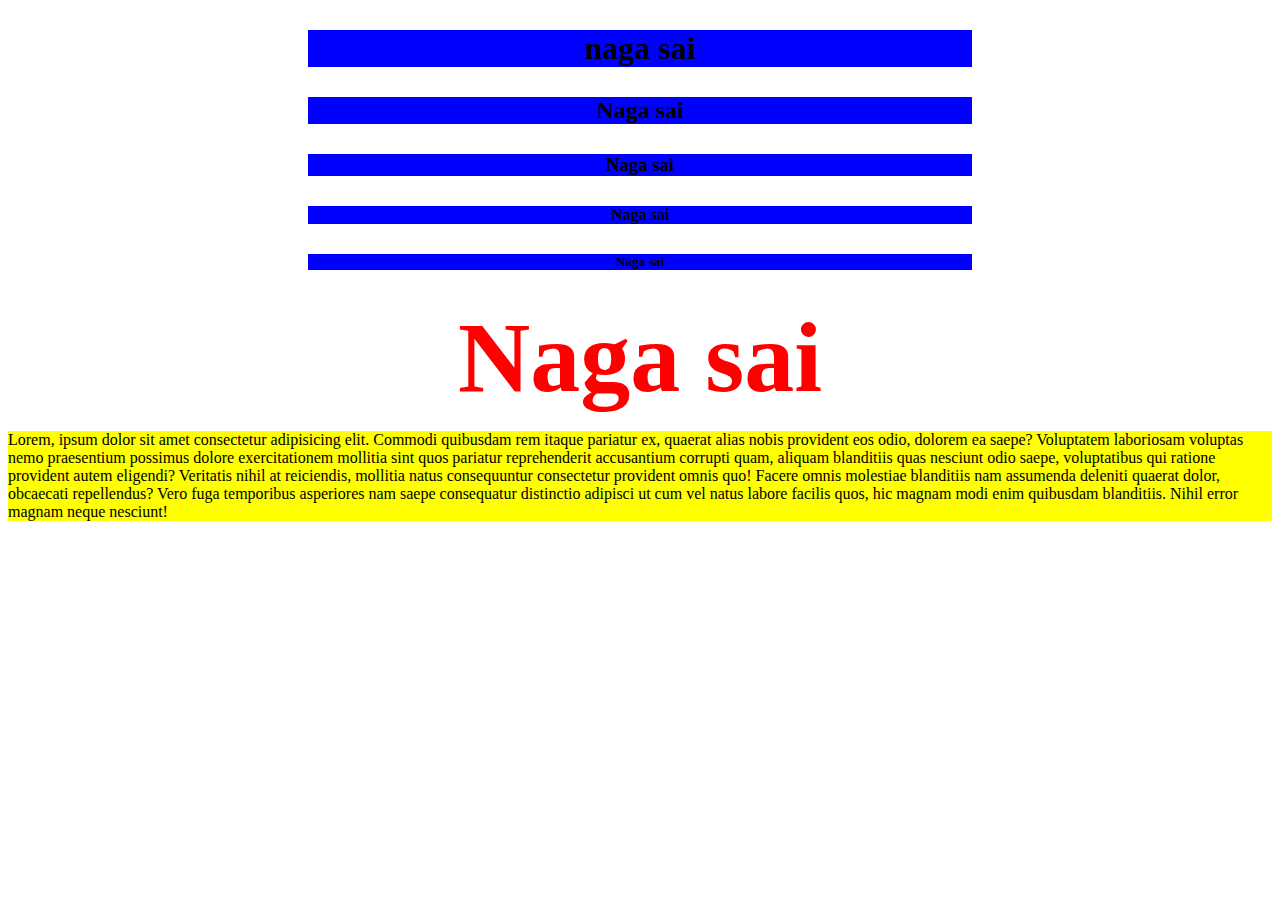
==== index.html @ eb6fa1aa "first commit" ====
<!DOCTYPE html>
<html lang="en">
<head>
    <meta charset="UTF-8">
    <meta http-equiv="refresher" content="1">
    <meta name="viewport" content="width=device-width, initial-scale=1.0">
    <title>Naga sai Document</title>
    <link rel="stylesheet" href="style.css">
    <script src="script"></script>
</head>
<body>
   <div>  
    <h1>naga sai</h1>
    <h2>Naga sai</h2>
    <h3>Naga sai</h3>
    <h4>Naga sai</h4>
    <h5>Naga sai</h5>
    <h6>Naga sai</h6> 
   </div>
   <div>
       <p>Lorem, ipsum dolor sit amet consectetur adipisicing elit. Commodi quibusdam rem itaque pariatur ex, quaerat alias nobis provident eos odio, dolorem ea saepe? Voluptatem laboriosam voluptas nemo praesentium possimus dolore exercitationem mollitia sint quos pariatur reprehenderit accusantium corrupti quam, aliquam blanditiis quas nesciunt odio saepe, voluptatibus qui ratione provident autem eligendi? Veritatis nihil at reiciendis, mollitia natus consequuntur consectetur provident omnis quo! Facere omnis molestiae blanditiis nam assumenda deleniti quaerat dolor, obcaecati repellendus? Vero fuga temporibus asperiores nam saepe consequatur distinctio adipisci ut cum vel natus labore facilis quos, hic magnam modi enim quibusdam blanditiis. Nihil error magnam neque nesciunt!
           
       </p>

   </div>
   <div>

   </div>
</body>
</html>
---- style.css ----
h6{
    font-size: 100px;
    text-align: center;
    margin: 0px;
    color: red;
    font-stretch: condensed;
}
h1,h2,h3,h4,h5{
    text-align: center;
    margin-top: 50px;
    background-color: blue;
    margin: 30px;
    margin-left: 300px;
    margin-right: 300px;
}
p{
    font-size: 1rem;
    color: black;
    background-color: yellow;
}
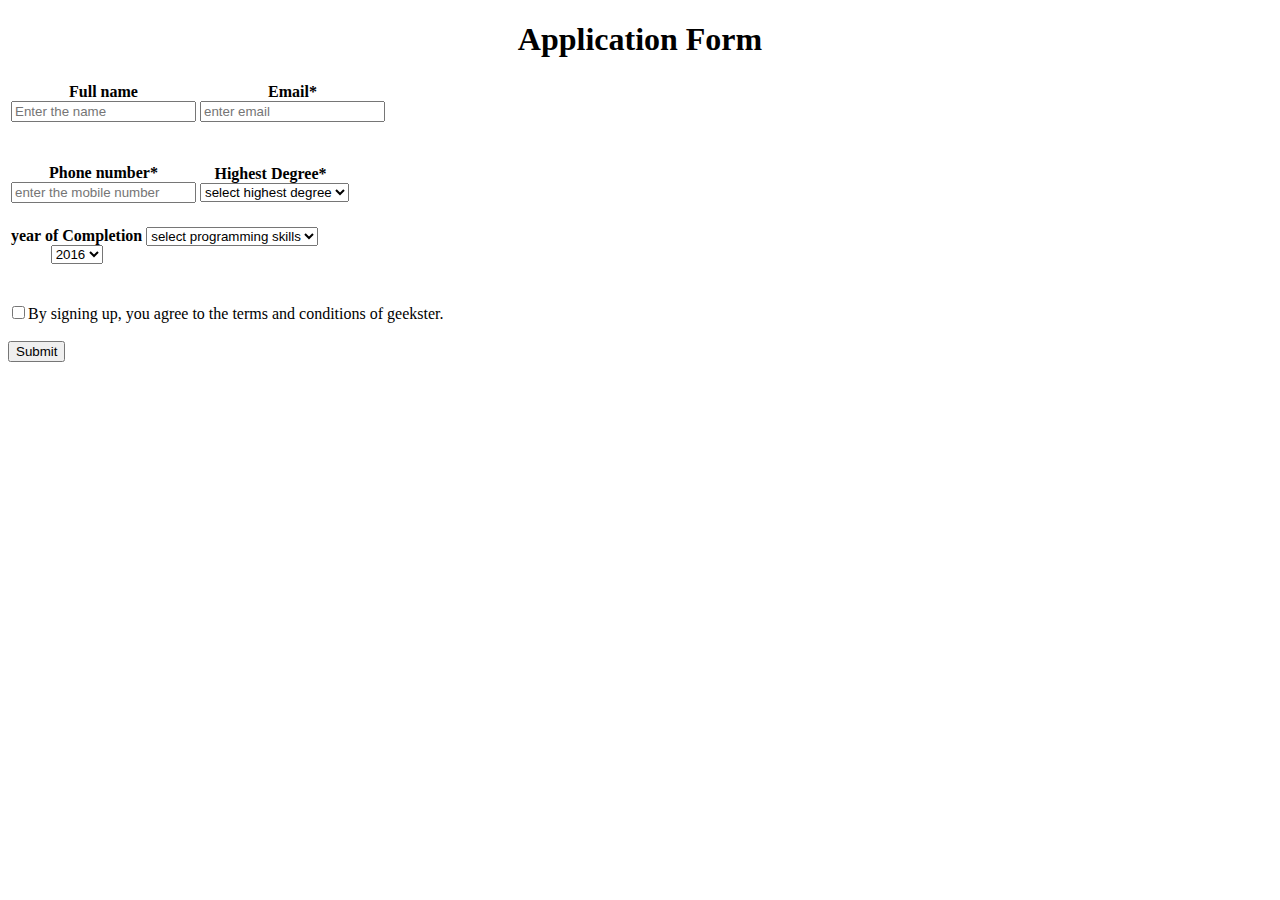
==== commit 5ebb3dac: "Add files via upload" ====
--- a/index.html
+++ b/index.html
@@ -1,30 +1,106 @@
-<!DOCTYPE html>
-<html lang="en">
-<head>
-    <meta charset="UTF-8">
-    <meta http-equiv="refresher" content="1">
-    <meta name="viewport" content="width=device-width, initial-scale=1.0">
-    <title>Naga sai Document</title>
-    <link rel="stylesheet" href="style.css">
-    <script src="script"></script>
-</head>
-<body>
-   <div>  
-    <h1>naga sai</h1>
-    <h2>Naga sai</h2>
-    <h3>Naga sai</h3>
-    <h4>Naga sai</h4>
-    <h5>Naga sai</h5>
-    <h6>Naga sai</h6> 
-   </div>
-   <div>
-       <p>Lorem, ipsum dolor sit amet consectetur adipisicing elit. Commodi quibusdam rem itaque pariatur ex, quaerat alias nobis provident eos odio, dolorem ea saepe? Voluptatem laboriosam voluptas nemo praesentium possimus dolore exercitationem mollitia sint quos pariatur reprehenderit accusantium corrupti quam, aliquam blanditiis quas nesciunt odio saepe, voluptatibus qui ratione provident autem eligendi? Veritatis nihil at reiciendis, mollitia natus consequuntur consectetur provident omnis quo! Facere omnis molestiae blanditiis nam assumenda deleniti quaerat dolor, obcaecati repellendus? Vero fuga temporibus asperiores nam saepe consequatur distinctio adipisci ut cum vel natus labore facilis quos, hic magnam modi enim quibusdam blanditiis. Nihil error magnam neque nesciunt!
-           
-       </p>
-
-   </div>
-   <div>
-
-   </div>
-</body>
-</html>+<!DOCTYPE html>
+<html lang="en">
+<head>
+    <meta charset="UTF-8">
+    <meta http-equiv="X-UA-Compatible" content="IE=edge">
+    <meta name="viewport" content="width=device-width, initial-scale=1.0">
+    <title>Document</title>
+    <script src="script"></script>
+    <link rel="stylesheet" href="style.css" />
+</head>
+<body>
+    <h1>Application Form</h1>
+    <form action="/feb 07/feedback.html">
+    <table >
+        <tr>
+            <th>
+            Full name
+            <br />
+            <input type="text" placeholder="Enter the name" name="user_name"value="" pattern=".[a-z{30}|A-Z{30}"] required />
+            <br />
+            
+            </th>
+            <th>
+                Email*
+                <br />
+                <input type="email" required placeholder="enter email" name="User_email" pattern=".+@gmail\.com" />
+
+            </th>
+        </tr>  
+    </table>  
+    <br />
+    <br />
+            
+    
+    <table>
+        <tr>
+            <th>
+                Phone number*
+                <br />
+                <input type="number" placeholder="enter the mobile number" name="user_number" required pattern=".[1-9].[0-9]{9}" />
+            </th>
+            <th>
+                Highest Degree*
+                &nbsp;
+                <br />
+                <select>
+                    <option disabled selected>select highest degree</option>
+                    <option value="1">be or b.tech cse/it </option>
+                    <option value="2" >Ms or M.tech cse/it</option>
+                    <option value="3" >b.com or Bse </option>
+                    <option value="4">others</option>
+                    <br />
+                    <br />
+
+
+                </select>
+            </th>
+        </tr>
+           
+</table>
+    <table>
+        <tr>
+            <th>
+                <br />
+                year of Completion
+                <br />
+                <select maxlength="10px" >
+                    <option>2016</option>
+                    <option>2017</option>
+                    <option>2018</option>
+                    <option>2019</option>
+                    <option>2020</option>
+                    <option>2021</option>
+                    <option>2022</option>
+                    <option>2023</option>
+                </select>
+            </th>
+            <th>
+                <select>
+                    Programming Skills
+                    <br />
+                    <option disabled selected>  select programming skills<option>
+                    <option>nocodding skills</option>
+                    <option>basic coding skills</option>
+                    <option>Intermediate coding skills</option>
+                    <option>Advanced coding skills</option>
+                </select>
+            </th>
+        </tr>
+    </table>
+    <br />
+    <br />
+    <input type="checkbox" >By signing up, you agree to the terms and conditions of geekster.
+    <br />
+    <br />
+    
+    <input type="submit">    
+    
+    
+
+
+
+
+    </form>
+</body>
+</html>
--- a/style.css
+++ b/style.css
@@ -1,20 +1,3 @@
-h6{
-    font-size: 100px;
-    text-align: center;
-    margin: 0px;
-    color: red;
-    font-stretch: condensed;
-}
-h1,h2,h3,h4,h5{
-    text-align: center;
-    margin-top: 50px;
-    background-color: blue;
-    margin: 30px;
-    margin-left: 300px;
-    margin-right: 300px;
-}
-p{
-    font-size: 1rem;
-    color: black;
-    background-color: yellow;
-}
+h1{
+    text-align: center;
+}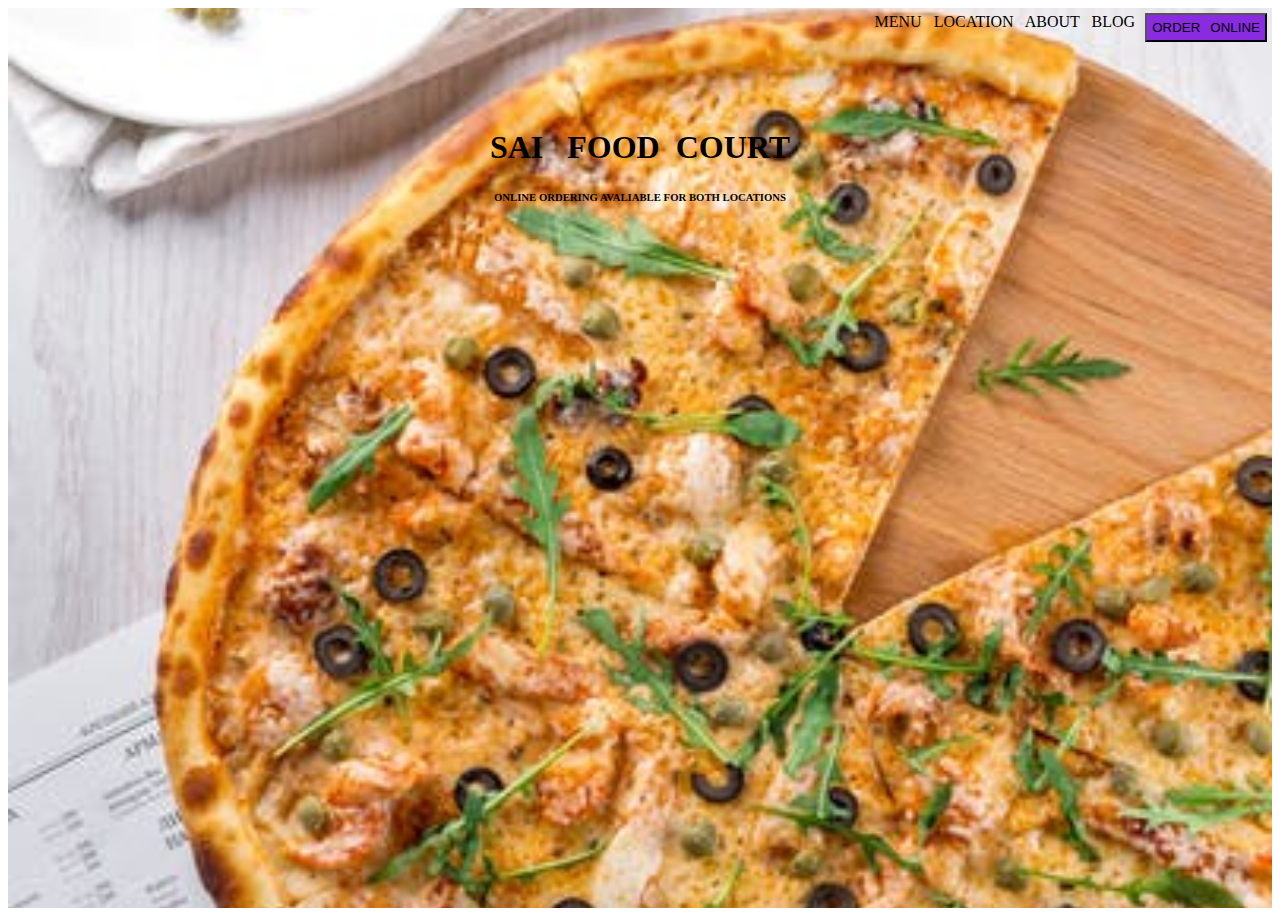
==== commit 38d068fd: "Add files via upload" ====
--- a/index.html
+++ b/index.html
@@ -4,103 +4,85 @@
     <meta charset="UTF-8">
     <meta http-equiv="X-UA-Compatible" content="IE=edge">
     <meta name="viewport" content="width=device-width, initial-scale=1.0">
-    <title>Document</title>
-    <script src="script"></script>
+    <title>sai documentt</title>
     <link rel="stylesheet" href="style.css" />
-</head>
-<body>
-    <h1>Application Form</h1>
-    <form action="/feb 07/feedback.html">
-    <table >
-        <tr>
-            <th>
-            Full name
-            <br />
-            <input type="text" placeholder="Enter the name" name="user_name"value="" pattern=".[a-z{30}|A-Z{30}"] required />
-            <br />
+    <link rel="icon" href="./images/download (5).jpg" />
+    <script src="script" ></script>
+    <style>
+        #main{
+            background-image: url(./images/pexels-photo-315755.jpeg);
+            height: 100vh;
+            background-position: center;
+            background-size:cover ;
+           
+            flex: auto;
+        }
+        #content{
+            text-align: center;
+            margin-right: 10px;
+            background-color: brown;
+        }
+        button{
+            color: black;
+            padding: 5px;
+            background-color: blueviolet;
+            margin-left: 10px;
+            float: right;
+
+        }
+        #columns{
+            text-align: center;
+            padding: 5px;
+            margin-left: 100px;
+            float: right;
             
-            </th>
-            <th>
-                Email*
-                <br />
-                <input type="email" required placeholder="enter email" name="User_email" pattern=".+@gmail\.com" />
-
-            </th>
-        </tr>  
-    </table>  
-    <br />
-    <br />
-            
-    
-    <table>
-        <tr>
-            <th>
-                Phone number*
-                <br />
-                <input type="number" placeholder="enter the mobile number" name="user_number" required pattern=".[1-9].[0-9]{9}" />
-            </th>
-            <th>
-                Highest Degree*
-                &nbsp;
-                <br />
-                <select>
-                    <option disabled selected>select highest degree</option>
-                    <option value="1">be or b.tech cse/it </option>
-                    <option value="2" >Ms or M.tech cse/it</option>
-                    <option value="3" >b.com or Bse </option>
-                    <option value="4">others</option>
-                    <br />
-                    <br />
+        }
+        #middle{
+            height: 150px;
+            margin:s;
+            padding: 100px;
+            text-align: center;
 
 
-                </select>
-            </th>
-        </tr>
-           
-</table>
-    <table>
-        <tr>
-            <th>
-                <br />
-                year of Completion
-                <br />
-                <select maxlength="10px" >
-                    <option>2016</option>
-                    <option>2017</option>
-                    <option>2018</option>
-                    <option>2019</option>
-                    <option>2020</option>
-                    <option>2021</option>
-                    <option>2022</option>
-                    <option>2023</option>
-                </select>
-            </th>
-            <th>
-                <select>
-                    Programming Skills
-                    <br />
-                    <option disabled selected>  select programming skills<option>
-                    <option>nocodding skills</option>
-                    <option>basic coding skills</option>
-                    <option>Intermediate coding skills</option>
-                    <option>Advanced coding skills</option>
-                </select>
-            </th>
-        </tr>
-    </table>
-    <br />
-    <br />
-    <input type="checkbox" >By signing up, you agree to the terms and conditions of geekster.
-    <br />
-    <br />
-    
-    <input type="submit">    
+        }
+
+          
+            
+        
+    </style>
+</head>
+<body >
     
     
+    <div id="main">
+        <div id="columns">
+        <tr>
+            <td> MENU</td>
+            &nbsp;
+            <td>LOCATION</td>
+            &nbsp;
+            <td>ABOUT</td>
+            &nbsp;
+            <td>BLOG</td>
+            <td>
+                <button> ORDER &thinsp; ONLINE</button>
+            </td>
+        </tr>
+        </div >
+        
+        <div></div>
+        <div id="middle">
+            
+            <h1>SAI &nbsp; FOOD &nbsp;COURT</h1>
+            <h6>ONLINE ORDERING AVALIABLE FOR BOTH LOCATIONS</h6>
+        </div>
+    
 
+    </div>
+    
 
-
-
-    </form>
+    
+    
+    
 </body>
-</html>
+</html>--- a/style.css
+++ b/style.css
@@ -1,3 +1 @@
-h1{
-    text-align: center;
-}+asa